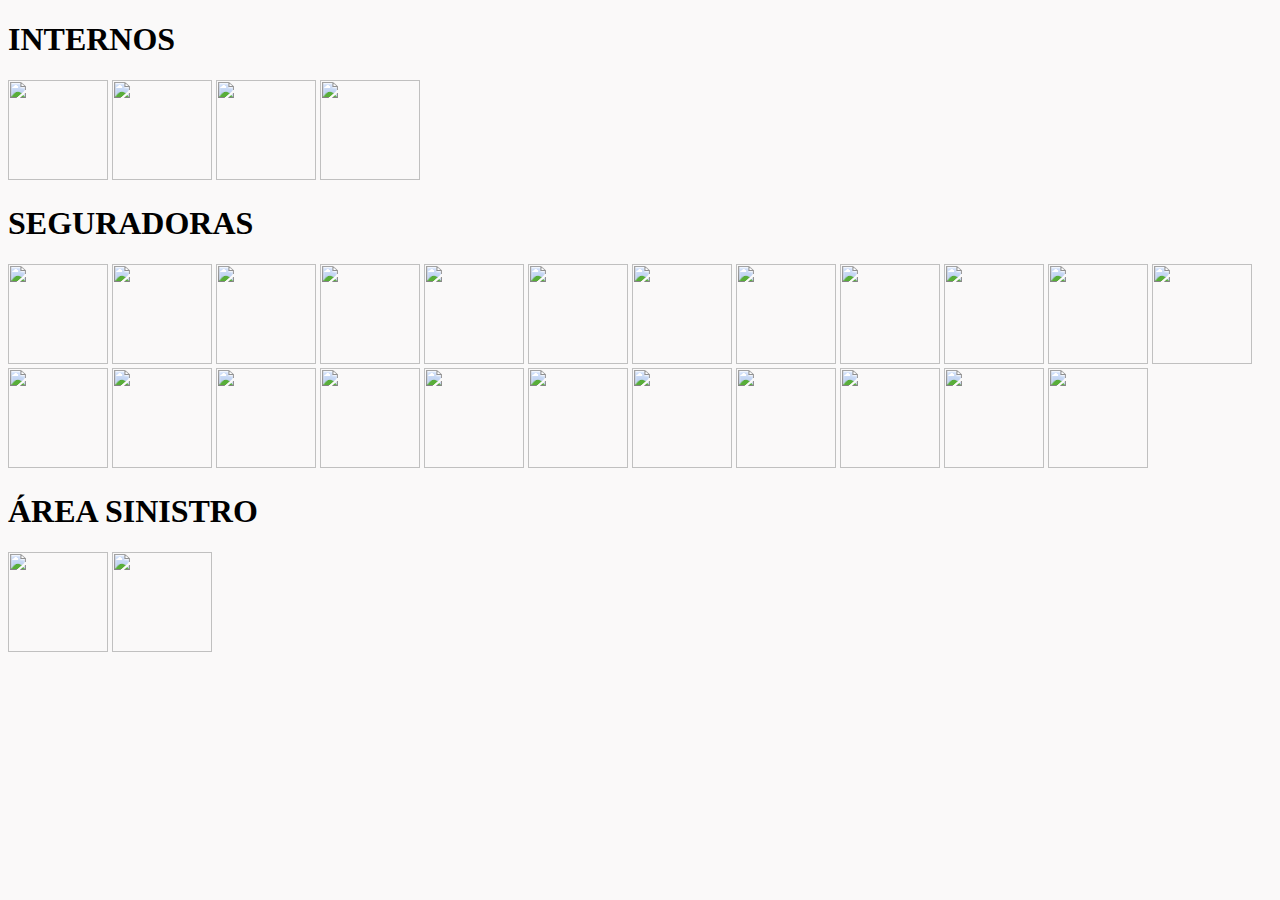
==== index.html @ 0944ff50 "criando ferramenta" ====
<!DOCTYPE html>
<html lang="pt-br">
<head>
    <meta charset="UTF-8">
    <meta http-equiv="X-UA-Compatible" content="IE=edge">
    <meta name="viewport" content="width=device-width, initial-scale=1.0">
    <title>Página interna</title>
    <link rel="shortcut icon" href="imagens/dareli circulo favicon 200x200.png" type="image/x-icon">
    <style>
        body{
            background-color: rgb(250, 249, 249)         
        }
        img {
            width:100px;
            height:100px;
        }
    </style>
    </head>
<body>
    <body>
        <h1> INTERNOS </h1>
            <a href="https://web.whatsapp.com/" target="_blank" rel="external">
                <img src="imagens/whatapp logo 400x400.jpg" ></a>

            <a href="https://webmail.dareliseguros.com.br/" target="_blank">
                <img src="imagens/webmail oncorretor.JPG" ></a>

            <a href="https://onedrive.live.com/?id=root&cid=E097E3BEAF781AA9" target="_blank">
                <img src="imagens/ondrive 400x400.jpeg"></a>
        
            <a href="https://dareli.corretor-online.com.br/default.aspx" target="_blank">
                <img src="imagens/quiver_logo400x400.jpg" ></a>
                        
        <h1>SEGURADORAS</h1>
            <a href="https://auth1.customerpltfm.aig.com/oauth2/aus187xvth5kQKY1t5d7/v1/authorize?client_id=0oa1ynjzfaF0SlrZp5d7&code_challenge=BuV8EcduwCcIrHfQMGiFXfXrYce4cxI7uQPbnQlKZvc&code_challenge_method=S256&nonce=s76TpUQUULRV4rpcEGslsQlM71yQjUiksCSZz5oOVaq5VfLsHtGSCNdlVRIFOlCQ&redirect_uri=https%3A%2F%2Fwww-450.aig.com.br%2Fportal%2Flogin%2Fcallback&response_type=code&state=Xvel6yTk3SegaYBZfciwJrAXrcCwVSF3wsrFRVB0tt3QCWfQboNhtZDQyTDy5VGM&scope=brokerportal%20openid%20email" target="_blank">
                <img src="imagens/icones seguradoras/aig.jpg" ></a>
            
            <a href="https://wwws.alfaseguradora.com.br/Corretor/Login" target="_blank">
                <img src="imagens/icones seguradoras/alfa.png" t></a>
            
            <a href="https://novomeuespacocorretor.libertyseguros.com.br/home" target="_blank">
                <img src="imagens/icones seguradoras/aliro.png"></a>
            
            <a href="https://www.allianznet.com.br/ngx-epac/public/home" target="_blank">
                <img src="imagens/icones seguradoras/allianz.png"></a>
            
            <a href="https://portal.argo-protector.com.br/login" target="_blank">
                <img src="imagens/icones seguradoras/argo seguros.png"  ></a>
            
            <a href="https://www.axa.com.br/?keyword=axa&creative=520388348289&gclid=CjwKCAjwmK6IBhBqEiwAocMc8j4FBngcbAnApQXgBRxzBPJcqHIDYEo4UpAciMhGQgKt880LFLYoMRoCiNkQAvD_BwE" target="_blank">
                <img src="imagens/icones seguradoras/axa.png" ></a>
            
            <a href="https://www.azulseguros.com.br/" target="_blank">
                <img src="imagens/icones seguradoras/azul.png" ></a>

            <a href="https://wwwn.bradescoseguros.com.br/pnegocios2/wps/portal/portaldenegociosnovo/!ut/p/z1/04_Sj9CPykssy0xPLMnMz0vMAfIjo8zifdx9PA0sLYz8DJzdjAwCHcOCTdx9jQxNfE30wwkpiAJKG-AAjgZA_VGElBTkRhikOyoqAgBzNoDA/dz/d5/L2dBISEvZ0FBIS9nQSEh/" target="_blank">
                <img src="imagens/icones seguradoras/bradesco.png" ></a>
                
            <a href="https://www.berkley.com.br/" target="_blank" rel="external">
                    <img src="imagens/icones seguradoras/berkley-seguros-logo-650x189.png" ></a>

            <a href="https://www.azulseguros.com.br/" target="_blank" >
                <img src="imagens/icones seguradoras/chubb.jpg" ></a>

            <a href="https://www.azulseguros.com.br/" target="_blank">
                <img src="imagens/icones seguradoras/ezze.jpg" ></a>

            <a href="https://www.azulseguros.com.br/" target="_blank">
                <img src="imagens/icones seguradoras/hdi seguros.jpg" ></a>

            <a href="https://www.azulseguros.com.br/" target="_blank">
                <img src="imagens/icones seguradoras/ituran.png" ></a>

            <a href="https://www.azulseguros.com.br/" target="_blank">
                <img src="imagens/icones seguradoras/liberty.png" ></a>

            <a href="https://https://portaldistribuidores.mapfre.com.br/acesso" target="_blank">
                <img src="imagens/icones seguradoras/mapfre.JPG" ></a>

            <a href="https://canaldocorretor.mag.com.br/canal-do-corretor/login.htm" target="_blank">
                <img src="imagens/icones seguradoras/mags.png" ></a>
            
            <a href="https://www4.msig.com.br/kitonline/" target="_blank">
                <img src="imagens/icones seguradoras/mitsui.jfif" ></a>
                
            <a href="https://portalcorretor.pottencial.com.br/login/autenticacao" target="_blank">
                    <img src="imagens/icones seguradoras/pottencial.png" ></a>

            <a href="https://https://corretor.portoseguro.com.br/portal/site/corretoronline/template.LOGIN/" target="_blank">
                <img src="imagens/icones seguradoras/porto logo.jpg" ></a>

            <a href="https://suhaiseguradoracotacao.com.br/login" target="_blank">
                <img src="imagens/icones seguradoras/suhai.png" ></a>

            <a href="https://corretor.sulamericaseguros.com.br/main.jsp?lumChannelId=8A488AD616D474A20116D474B08D005F" target="_blank">
                <img src="imagens/icones seguradoras/sul america.jpg" ></a>

            <a href="https://ssoportais3.tokiomarine.com.br/openam/XUI/?realm=TOKIOLFR&goto=http://portalparceiros.tokiomarine.com.br/#login/tokiolfr&goto=https%3A%2F%2Fportalparceiros.tokiomarine.com.br%2F" target="_blank">
                <img src="imagens/icones seguradoras/tokio marine.png" ></a>

            <a href="https://espacoparceiros.zurich.com.br/" target="_blank">
                    <img src="imagens/icones seguradoras/zurich.png" ></a>

        <h1>ÁREA SINISTRO</h1>
            <a href="https://workflow.alfaseguradora.com.br/index.htm" target="_blank">
                <img src="imagens/icones seguradoras/alfa.png" ></a>
            
            <a href="https://meuespaco.libertyseguros.com.br/SitePages/Desconectado/Sinistro/EnviarDocumento.aspx" target="_blank">
                <img src="imagens/icones seguradoras/liberty.png" ></a>
                


     </body>
</body>
</html>
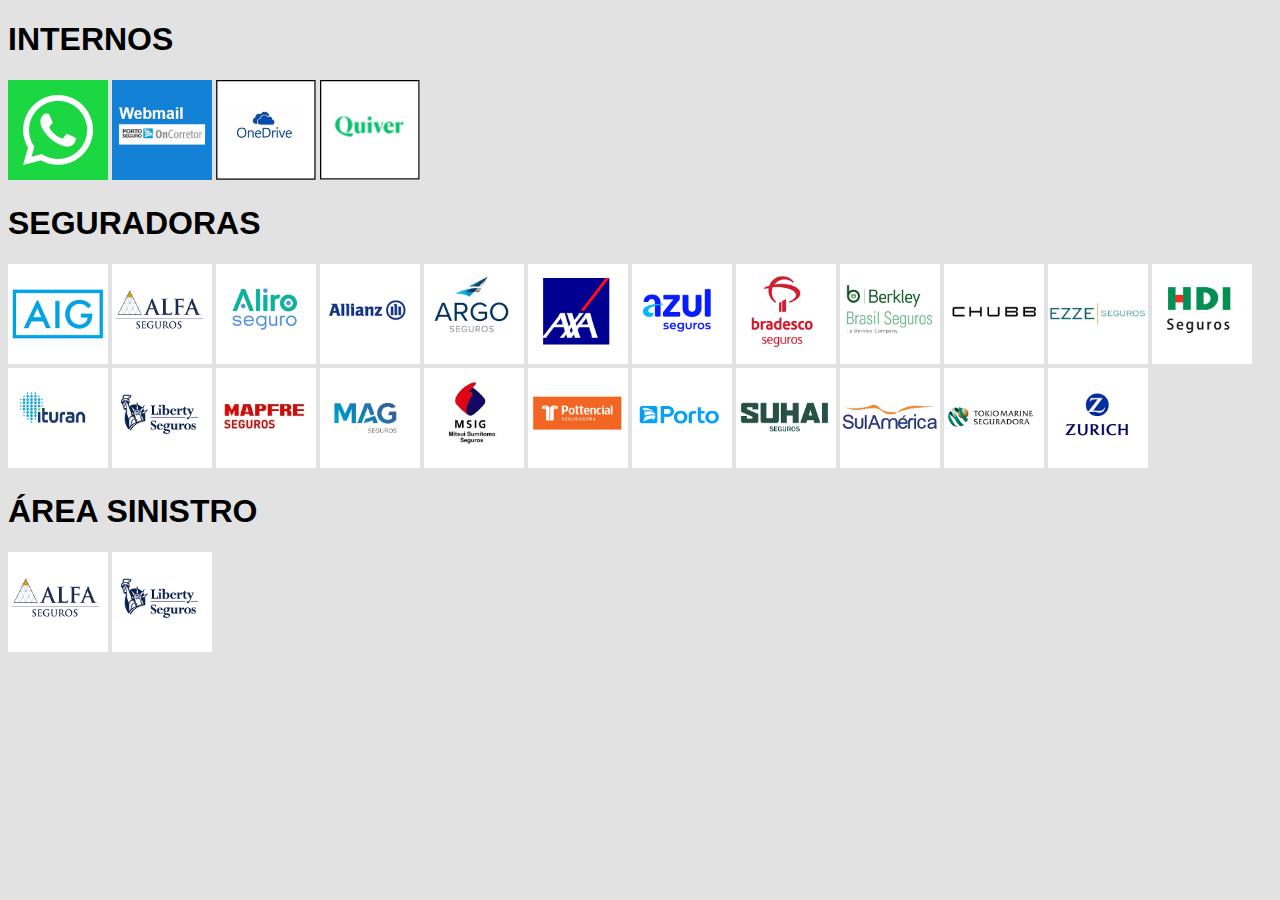
==== commit 9b95bf63: "layout" ====
--- a/index.html
+++ b/index.html
@@ -6,110 +6,99 @@
     <meta name="viewport" content="width=device-width, initial-scale=1.0">
     <title>Página interna</title>
     <link rel="shortcut icon" href="imagens/dareli circulo favicon 200x200.png" type="image/x-icon">
-    <style>
-        body{
-            background-color: rgb(250, 249, 249)         
-        }
-        img {
-            width:100px;
-            height:100px;
-        }
-    </style>
-    </head>
+    <link rel="stylesheet" href="style.css">
+</head>
 <body>
-    <body>
-        <h1> INTERNOS </h1>
-            <a href="https://web.whatsapp.com/" target="_blank" rel="external">
-                <img src="imagens/whatapp logo 400x400.jpg" ></a>
+    <h1> INTERNOS </h1>
+        <a href="https://web.whatsapp.com/" target="_blank" rel="external">
+                <img src="imagens/whatsapp fundo verde.png" ></a>
 
-            <a href="https://webmail.dareliseguros.com.br/" target="_blank">
+        <a href="https://webmail.dareliseguros.com.br/" target="_blank">
                 <img src="imagens/webmail oncorretor.JPG" ></a>
 
-            <a href="https://onedrive.live.com/?id=root&cid=E097E3BEAF781AA9" target="_blank">
+        <a href="https://onedrive.live.com/?id=root&cid=E097E3BEAF781AA9" target="_blank">
                 <img src="imagens/ondrive 400x400.jpeg"></a>
         
-            <a href="https://dareli.corretor-online.com.br/default.aspx" target="_blank">
+        <a href="https://dareli.corretor-online.com.br/default.aspx" target="_blank">
                 <img src="imagens/quiver_logo400x400.jpg" ></a>
                         
-        <h1>SEGURADORAS</h1>
-            <a href="https://auth1.customerpltfm.aig.com/oauth2/aus187xvth5kQKY1t5d7/v1/authorize?client_id=0oa1ynjzfaF0SlrZp5d7&code_challenge=BuV8EcduwCcIrHfQMGiFXfXrYce4cxI7uQPbnQlKZvc&code_challenge_method=S256&nonce=s76TpUQUULRV4rpcEGslsQlM71yQjUiksCSZz5oOVaq5VfLsHtGSCNdlVRIFOlCQ&redirect_uri=https%3A%2F%2Fwww-450.aig.com.br%2Fportal%2Flogin%2Fcallback&response_type=code&state=Xvel6yTk3SegaYBZfciwJrAXrcCwVSF3wsrFRVB0tt3QCWfQboNhtZDQyTDy5VGM&scope=brokerportal%20openid%20email" target="_blank">
-                <img src="imagens/icones seguradoras/aig.jpg" ></a>
+    <h1>SEGURADORAS</h1>
+        <a href="https://auth1.customerpltfm.aig.com/oauth2/aus187xvth5kQKY1t5d7/v1/authorize?client_id=0oa1ynjzfaF0SlrZp5d7&code_challenge=BuV8EcduwCcIrHfQMGiFXfXrYce4cxI7uQPbnQlKZvc&code_challenge_method=S256&nonce=s76TpUQUULRV4rpcEGslsQlM71yQjUiksCSZz5oOVaq5VfLsHtGSCNdlVRIFOlCQ&redirect_uri=https%3A%2F%2Fwww-450.aig.com.br%2Fportal%2Flogin%2Fcallback&response_type=code&state=Xvel6yTk3SegaYBZfciwJrAXrcCwVSF3wsrFRVB0tt3QCWfQboNhtZDQyTDy5VGM&scope=brokerportal%20openid%20email" target="_blank">
+            <img src="imagens/icones seguradoras/aig.jpg" ></a>
             
-            <a href="https://wwws.alfaseguradora.com.br/Corretor/Login" target="_blank">
-                <img src="imagens/icones seguradoras/alfa.png" t></a>
+        <a href="https://wwws.alfaseguradora.com.br/Corretor/Login" target="_blank">
+            <img src="imagens/icones seguradoras/alfa.png" t></a>
             
-            <a href="https://novomeuespacocorretor.libertyseguros.com.br/home" target="_blank">
-                <img src="imagens/icones seguradoras/aliro.png"></a>
+        <a href="https://novomeuespacocorretor.libertyseguros.com.br/home" target="_blank">
+            <img src="imagens/icones seguradoras/aliro.png"></a>
             
-            <a href="https://www.allianznet.com.br/ngx-epac/public/home" target="_blank">
-                <img src="imagens/icones seguradoras/allianz.png"></a>
+        <a href="https://www.allianznet.com.br/ngx-epac/public/home" target="_blank">
+            <img src="imagens/icones seguradoras/allianz.png"></a>
             
-            <a href="https://portal.argo-protector.com.br/login" target="_blank">
-                <img src="imagens/icones seguradoras/argo seguros.png"  ></a>
+        <a href="https://portal.argo-protector.com.br/login" target="_blank">
+            <img src="imagens/icones seguradoras/argo seguros.png"  ></a>
             
-            <a href="https://www.axa.com.br/?keyword=axa&creative=520388348289&gclid=CjwKCAjwmK6IBhBqEiwAocMc8j4FBngcbAnApQXgBRxzBPJcqHIDYEo4UpAciMhGQgKt880LFLYoMRoCiNkQAvD_BwE" target="_blank">
-                <img src="imagens/icones seguradoras/axa.png" ></a>
+        <a href="https://www.axa.com.br/?keyword=axa&creative=520388348289&gclid=CjwKCAjwmK6IBhBqEiwAocMc8j4FBngcbAnApQXgBRxzBPJcqHIDYEo4UpAciMhGQgKt880LFLYoMRoCiNkQAvD_BwE" target="_blank">
+            <img src="imagens/icones seguradoras/axa.png" ></a>
             
-            <a href="https://www.azulseguros.com.br/" target="_blank">
-                <img src="imagens/icones seguradoras/azul.png" ></a>
+         <a href="https://www.azulseguros.com.br/" target="_blank">
+            <img src="imagens/icones seguradoras/azul.png" ></a>
 
-            <a href="https://wwwn.bradescoseguros.com.br/pnegocios2/wps/portal/portaldenegociosnovo/!ut/p/z1/04_Sj9CPykssy0xPLMnMz0vMAfIjo8zifdx9PA0sLYz8DJzdjAwCHcOCTdx9jQxNfE30wwkpiAJKG-AAjgZA_VGElBTkRhikOyoqAgBzNoDA/dz/d5/L2dBISEvZ0FBIS9nQSEh/" target="_blank">
-                <img src="imagens/icones seguradoras/bradesco.png" ></a>
+        <a href="https://wwwn.bradescoseguros.com.br/pnegocios2/wps/portal/portaldenegociosnovo/!ut/p/z1/04_Sj9CPykssy0xPLMnMz0vMAfIjo8zifdx9PA0sLYz8DJzdjAwCHcOCTdx9jQxNfE30wwkpiAJKG-AAjgZA_VGElBTkRhikOyoqAgBzNoDA/dz/d5/L2dBISEvZ0FBIS9nQSEh/" target="_blank">
+            <img src="imagens/icones seguradoras/bradesco.png" ></a>
                 
-            <a href="https://www.berkley.com.br/" target="_blank" rel="external">
-                    <img src="imagens/icones seguradoras/berkley-seguros-logo-650x189.png" ></a>
+        <a href="https://www.berkley.com.br/" target="_blank" rel="external">
+            <img src="imagens/icones seguradoras/berkley-seguros-logo-650x189.png" ></a>
 
-            <a href="https://www.azulseguros.com.br/" target="_blank" >
-                <img src="imagens/icones seguradoras/chubb.jpg" ></a>
+        <a href="https://www.azulseguros.com.br/" target="_blank" >
+            <img src="imagens/icones seguradoras/chubb.jpg" ></a>
 
-            <a href="https://www.azulseguros.com.br/" target="_blank">
-                <img src="imagens/icones seguradoras/ezze.jpg" ></a>
+        <a href="https://www.azulseguros.com.br/" target="_blank">
+            <img src="imagens/icones seguradoras/ezze.jpg" ></a>
 
-            <a href="https://www.azulseguros.com.br/" target="_blank">
-                <img src="imagens/icones seguradoras/hdi seguros.jpg" ></a>
+        <a href="https://www.azulseguros.com.br/" target="_blank">
+            <img src="imagens/icones seguradoras/hdi seguros.jpg" ></a>
 
-            <a href="https://www.azulseguros.com.br/" target="_blank">
-                <img src="imagens/icones seguradoras/ituran.png" ></a>
+        <a href="https://www.azulseguros.com.br/" target="_blank">
+            <img src="imagens/icones seguradoras/ituran.png" ></a>
 
-            <a href="https://www.azulseguros.com.br/" target="_blank">
-                <img src="imagens/icones seguradoras/liberty.png" ></a>
+        <a href="https://www.azulseguros.com.br/" target="_blank">
+            <img src="imagens/icones seguradoras/liberty.png" ></a>
 
-            <a href="https://https://portaldistribuidores.mapfre.com.br/acesso" target="_blank">
-                <img src="imagens/icones seguradoras/mapfre.JPG" ></a>
+        <a href="https://https://portaldistribuidores.mapfre.com.br/acesso" target="_blank">
+            <img src="imagens/icones seguradoras/mapfre.JPG" ></a>
 
-            <a href="https://canaldocorretor.mag.com.br/canal-do-corretor/login.htm" target="_blank">
-                <img src="imagens/icones seguradoras/mags.png" ></a>
+        <a href="https://canaldocorretor.mag.com.br/canal-do-corretor/login.htm" target="_blank">
+            <img src="imagens/icones seguradoras/mags.png" ></a>
             
-            <a href="https://www4.msig.com.br/kitonline/" target="_blank">
-                <img src="imagens/icones seguradoras/mitsui.jfif" ></a>
+        <a href="https://www4.msig.com.br/kitonline/" target="_blank">
+            <img src="imagens/icones seguradoras/mitsui.jfif" ></a>
                 
-            <a href="https://portalcorretor.pottencial.com.br/login/autenticacao" target="_blank">
-                    <img src="imagens/icones seguradoras/pottencial.png" ></a>
+        <a href="https://portalcorretor.pottencial.com.br/login/autenticacao" target="_blank">
+            <img src="imagens/icones seguradoras/pottencial.png" ></a>
 
-            <a href="https://https://corretor.portoseguro.com.br/portal/site/corretoronline/template.LOGIN/" target="_blank">
-                <img src="imagens/icones seguradoras/porto logo.jpg" ></a>
+        <a href="https://https://corretor.portoseguro.com.br/portal/site/corretoronline/template.LOGIN/" target="_blank">
+            <img src="imagens/icones seguradoras/porto logo.jpg" ></a>
 
-            <a href="https://suhaiseguradoracotacao.com.br/login" target="_blank">
-                <img src="imagens/icones seguradoras/suhai.png" ></a>
+        <a href="https://suhaiseguradoracotacao.com.br/login" target="_blank">
+            <img src="imagens/icones seguradoras/suhai.png" ></a>
 
-            <a href="https://corretor.sulamericaseguros.com.br/main.jsp?lumChannelId=8A488AD616D474A20116D474B08D005F" target="_blank">
-                <img src="imagens/icones seguradoras/sul america.jpg" ></a>
+        <a href="https://corretor.sulamericaseguros.com.br/main.jsp?lumChannelId=8A488AD616D474A20116D474B08D005F" target="_blank">
+            <img src="imagens/icones seguradoras/sul america.jpg" ></a>
 
-            <a href="https://ssoportais3.tokiomarine.com.br/openam/XUI/?realm=TOKIOLFR&goto=http://portalparceiros.tokiomarine.com.br/#login/tokiolfr&goto=https%3A%2F%2Fportalparceiros.tokiomarine.com.br%2F" target="_blank">
-                <img src="imagens/icones seguradoras/tokio marine.png" ></a>
+        <a href="https://ssoportais3.tokiomarine.com.br/openam/XUI/?realm=TOKIOLFR&goto=http://portalparceiros.tokiomarine.com.br/#login/tokiolfr&goto=https%3A%2F%2Fportalparceiros.tokiomarine.com.br%2F" target="_blank">
+            <img src="imagens/icones seguradoras/tokio marine.png" ></a>
 
-            <a href="https://espacoparceiros.zurich.com.br/" target="_blank">
-                    <img src="imagens/icones seguradoras/zurich.png" ></a>
+        <a href="https://espacoparceiros.zurich.com.br/" target="_blank">
+                <img src="imagens/icones seguradoras/zurich.png" ></a>
 
-        <h1>ÁREA SINISTRO</h1>
-            <a href="https://workflow.alfaseguradora.com.br/index.htm" target="_blank">
-                <img src="imagens/icones seguradoras/alfa.png" ></a>
+    <h1>ÁREA SINISTRO</h1>
+        <a href="https://workflow.alfaseguradora.com.br/index.htm" target="_blank">
+            <img src="imagens/icones seguradoras/alfa.png" ></a>
             
-            <a href="https://meuespaco.libertyseguros.com.br/SitePages/Desconectado/Sinistro/EnviarDocumento.aspx" target="_blank">
-                <img src="imagens/icones seguradoras/liberty.png" ></a>
-                
+        <a href="https://meuespaco.libertyseguros.com.br/SitePages/Desconectado/Sinistro/EnviarDocumento.aspx" target="_blank">
+            <img src="imagens/icones seguradoras/liberty.png" ></a>
+  
+</body>
 
-
-     </body>
-</body>
 </html>--- a/style.css
+++ b/style.css
@@ -0,0 +1,13 @@
+@charset "UTF-8";
+
+body{
+    background-color: rgb(226, 226, 226)         
+}
+img {
+    width:100px;
+    height:100px;
+}
+
+h1 {
+    font-family: Arial, Helvetica, sans-serif;
+}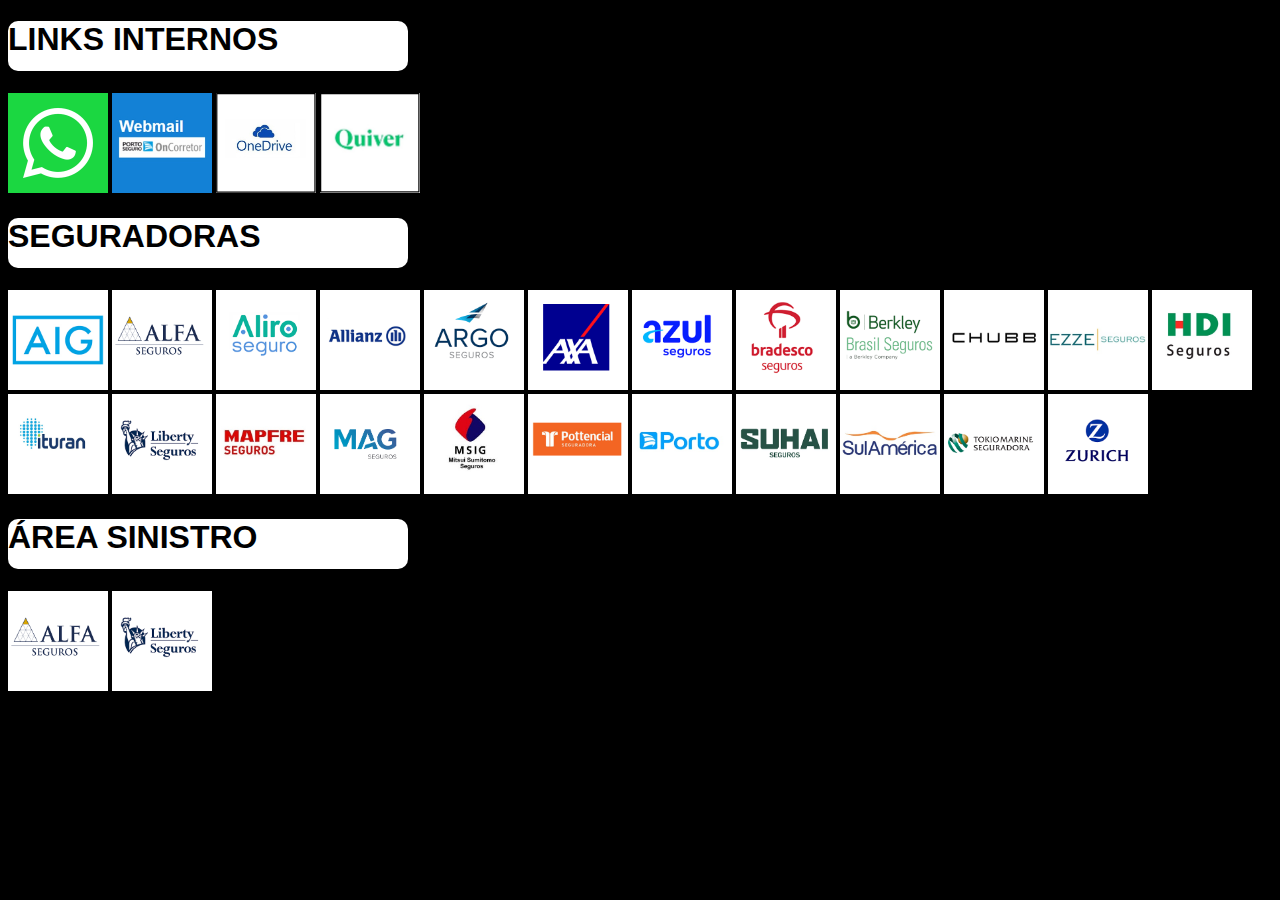
==== commit 81227f0c: "mudanca" ====
--- a/index.html
+++ b/index.html
@@ -9,7 +9,7 @@
     <link rel="stylesheet" href="style.css">
 </head>
 <body>
-    <h1> INTERNOS </h1>
+    <h1> LINKS INTERNOS </h1>
         <a href="https://web.whatsapp.com/" target="_blank" rel="external">
                 <img src="imagens/whatsapp fundo verde.png" ></a>
 
--- a/style.css
+++ b/style.css
@@ -1,7 +1,8 @@
 @charset "UTF-8";
 
 body{
-    background-color: rgb(226, 226, 226)         
+    background: black url('imagens/fundo/pexels-enric-cruz-lópez-6272216.jpg') center center no-repeat fixed;
+    background-size: cover;       
 }
 img {
     width:100px;
@@ -10,4 +11,8 @@
 
 h1 {
     font-family: Arial, Helvetica, sans-serif;
+    background-color: white;
+    border-radius: 10px;
+    width: 400px;
+    height: 50px;
 }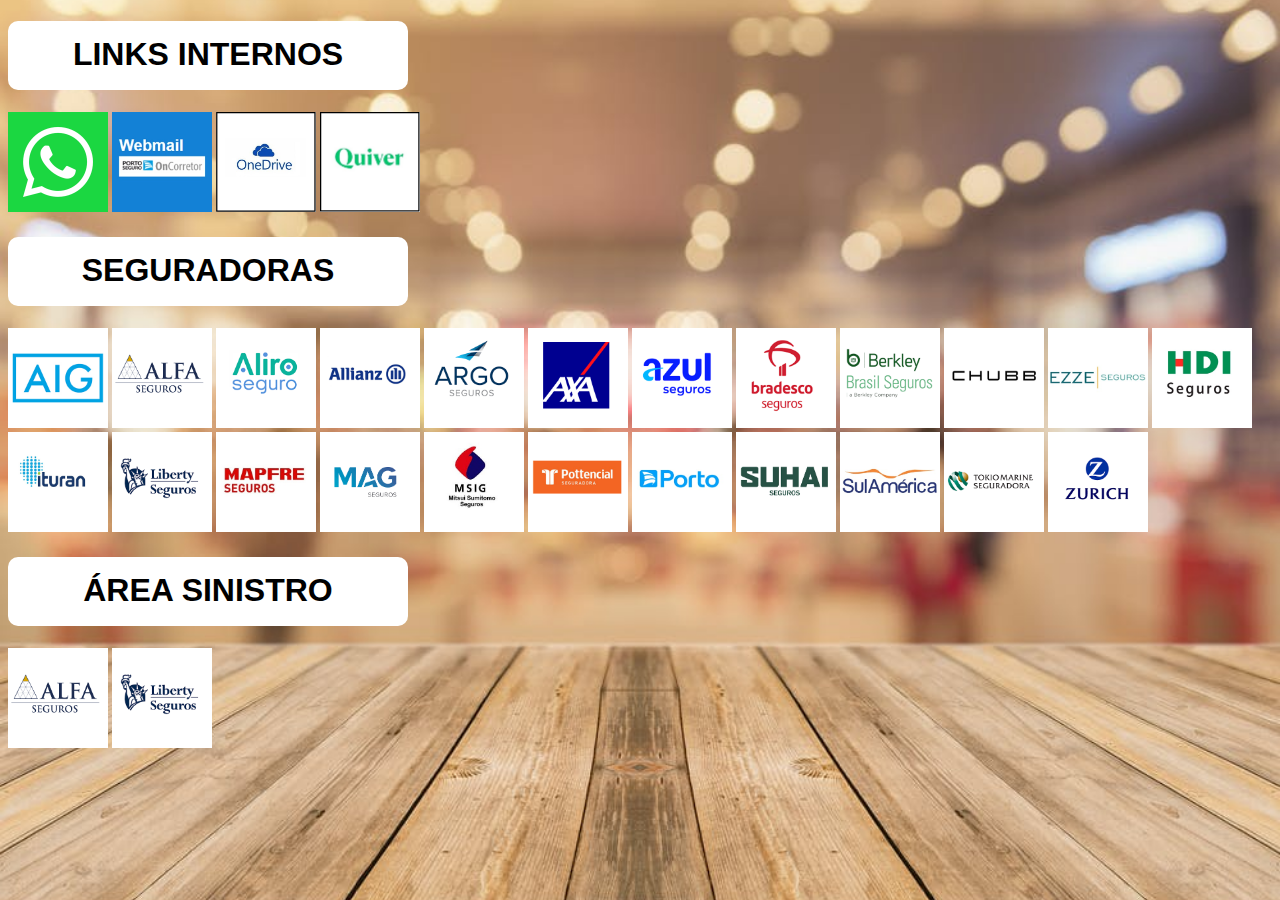
==== commit 433adca9: "atualizando layout" ====
--- a/index.html
+++ b/index.html
@@ -9,7 +9,7 @@
     <link rel="stylesheet" href="style.css">
 </head>
 <body>
-    <h1> LINKS INTERNOS </h1>
+    <h1 class="normal"> LINKS INTERNOS </h1>
         <a href="https://web.whatsapp.com/" target="_blank" rel="external">
                 <img src="imagens/whatsapp fundo verde.png" ></a>
 
@@ -22,7 +22,7 @@
         <a href="https://dareli.corretor-online.com.br/default.aspx" target="_blank">
                 <img src="imagens/quiver_logo400x400.jpg" ></a>
                         
-    <h1>SEGURADORAS</h1>
+    <h1 class="normal">SEGURADORAS</h1>
         <a href="https://auth1.customerpltfm.aig.com/oauth2/aus187xvth5kQKY1t5d7/v1/authorize?client_id=0oa1ynjzfaF0SlrZp5d7&code_challenge=BuV8EcduwCcIrHfQMGiFXfXrYce4cxI7uQPbnQlKZvc&code_challenge_method=S256&nonce=s76TpUQUULRV4rpcEGslsQlM71yQjUiksCSZz5oOVaq5VfLsHtGSCNdlVRIFOlCQ&redirect_uri=https%3A%2F%2Fwww-450.aig.com.br%2Fportal%2Flogin%2Fcallback&response_type=code&state=Xvel6yTk3SegaYBZfciwJrAXrcCwVSF3wsrFRVB0tt3QCWfQboNhtZDQyTDy5VGM&scope=brokerportal%20openid%20email" target="_blank">
             <img src="imagens/icones seguradoras/aig.jpg" ></a>
             
@@ -92,7 +92,7 @@
         <a href="https://espacoparceiros.zurich.com.br/" target="_blank">
                 <img src="imagens/icones seguradoras/zurich.png" ></a>
 
-    <h1>ÁREA SINISTRO</h1>
+    <h1 class="normal">ÁREA SINISTRO</h1>
         <a href="https://workflow.alfaseguradora.com.br/index.htm" target="_blank">
             <img src="imagens/icones seguradoras/alfa.png" ></a>
             
--- a/style.css
+++ b/style.css
@@ -1,7 +1,7 @@
 @charset "UTF-8";
 
 body{
-    background: black url('imagens/fundo/pexels-enric-cruz-lópez-6272216.jpg') center center no-repeat fixed;
+    background: rgb(218, 218, 218) url(imagens/fundo/pexels-photo-347139.jpeg) center center no-repeat fixed;
     background-size: cover;       
 }
 img {
@@ -15,4 +15,16 @@
     border-radius: 10px;
     width: 400px;
     height: 50px;
-}+}
+
+h1.normal {
+    background-color: white;
+    color: black;
+    background-position: 50px;
+    padding-top: 1vh;
+    padding-bottom: 10px;
+    line-height: 1.5em;
+    text-align: center;
+
+}
+
